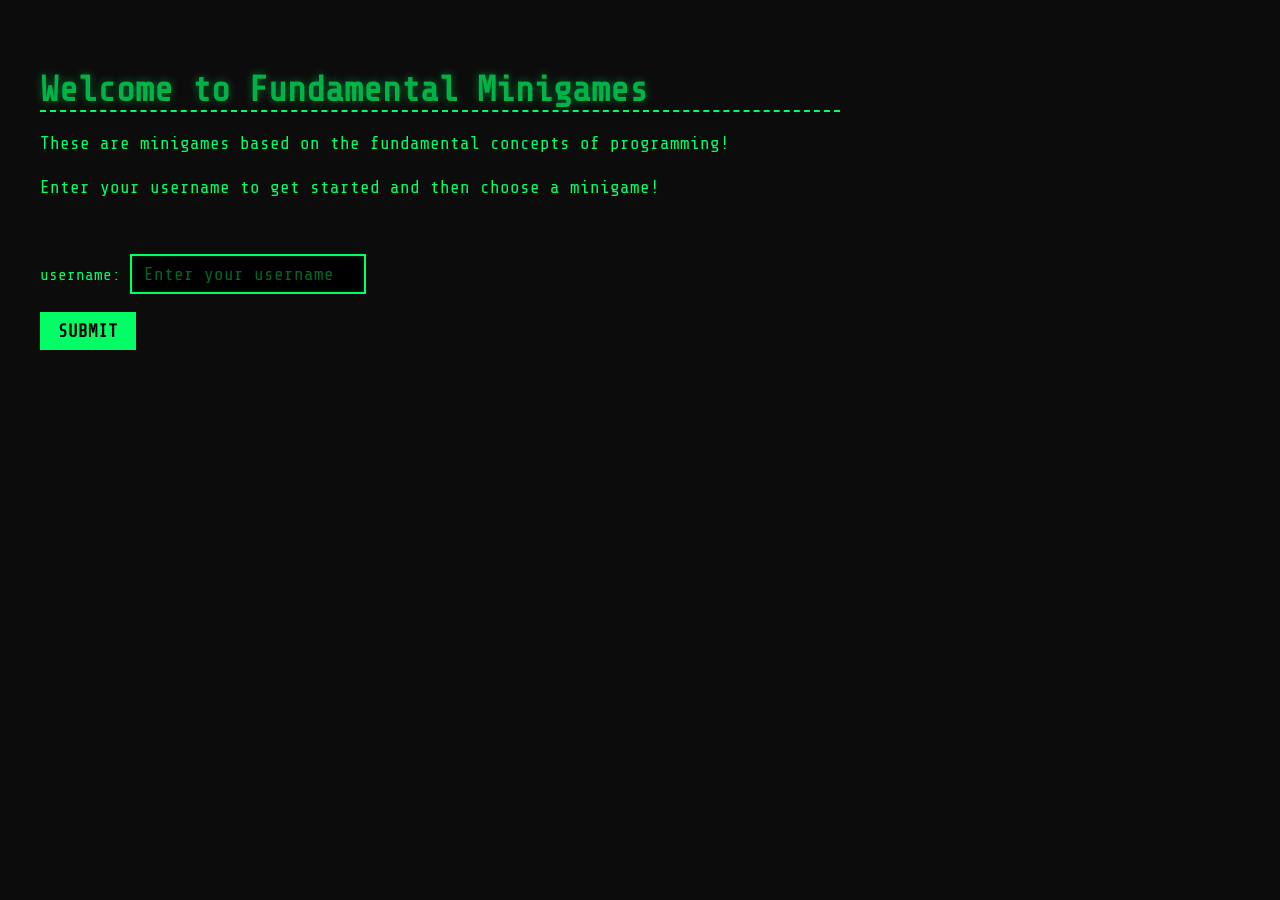
==== index.html @ daf5c6d9 "Styled it" ====
<!DOCTYPE html>
<html lang="en">
<head>
    <meta charset="UTF-8">
    <meta name="viewport" content="width=device-width, initial-scale=1.0">
    <title>Fundamental Minigames</title>
    <link rel="stylesheet" href="style.css">
</head>
<body>

    <div class="container">
        <h1 id="H1">Welcome to Fundamental Minigames</h1>
        <p>These are minigames based on the fundamental concepts of programming!</p>
        <p>Enter your username to get started and then choose a minigame!</p><br><br>

        <div id="login">
            <label>username: </label>
            <input id="myText" type="text" placeholder="Enter your username"><br><br>
            <button id="submit">submit</button>
        </div>

        <div class="minigames" id="minigames" style="display: none;">
            <h2>Minigames</h2>
            <ul>
                <li><a href="translator.html">Translator</a></li>
                <li><a href="cookieClicker.html">Cookie Clicker</a></li>
                <li><a href="cards.html">Cards</a></li>
                <li><a href="ticTacToe.html">Tic-Tac-Toe</a></li>
                <li><a href="bookshelfSorting.html">Bookshelf Sorting</a></li>
                <li><a href="dinoRunner.html">Dino Runner</a></li>
                <li><a href="flappyBird.html">Flappy Bird</a></li>
                <li><a href="snake.html">Snake</a></li>
                <li><a href="endlessRunner.html">Endless Runner</a></li>
            </ul>
        </div>
    </div>

    <script src="index.js"></script>
</body>
</html>
---- style.css ----
@import url('https://fonts.googleapis.com/css2?family=Share+Tech+Mono&display=swap');

body {
    background-color: #0c0c0c;
    color: #00ff66;
    font-family: 'Share Tech Mono', monospace, courier;
    margin: 0;
    padding: 40px;
    display: flex;
    flex-direction: column;
    align-items: flex-start;
    justify-content:flex-start;
    min-height: 100vh;
    box-sizing: border-box;
}




.container{
    width: 100%;
    max-width: 800px;
}

h1{
    font-size: 2.2em;
    text-shadow: 0 0 8px rgba(0, 255, 102, 0.4);
    margin-bottom:10px;
    border-bottom: 2px dashed #00ff66;
}

h1{
    color: #00b347;
    margin-top: 30px;
}

p {
    font-size: 1.1em;
    line-height: 1.5;
}

input[type="text"] {
    background-color: #000000;
    border: 2px solid #00ff66;
    color:#00ff66;
   font-family: 'Share Tech Mono', monospace;
   font-size: 1.1rem;
   padding: 8px 12px;
   outline: none;
   box-shadow: inset 0 0 5px rgba(0, 255, 102, 0.2);    
}

input[type="text"]::placeholder{
    color: #006622;
}

button {
    background-color:#00ff66;
    color: #000000;
    border:none;
    font-family: 'Share Tech Mono', monospace;
    font-size: 1.1rem;
    font-weight: bold;
    padding: 9px 18px;
    cursor: pointer;
    text-transform: uppercase;
    transition: background-color 0.1s, box-shadow 0.1s;
}

button:hover {
    background-color: #ffffff;
    box-shadow: 0 0 10px #ffffff;
}

.minigames ul{
    list-style-type: none;
    padding: 0;
}

.minigames a{
    color: #00ff66;
    text-decoration: none;
    font-size: 1.2em;
    display: inlineblock;
    padding: 4px 8px;
    transition: background-color 0.1s, color 0.1s;
}

.minigames a::before{
    content: ">";
    color: #006622;
}


.minigames a:hover{
    background-color: #00ff66;
    color: #000000;
}

.minigames a:hover::before{
    color:#000000;
}
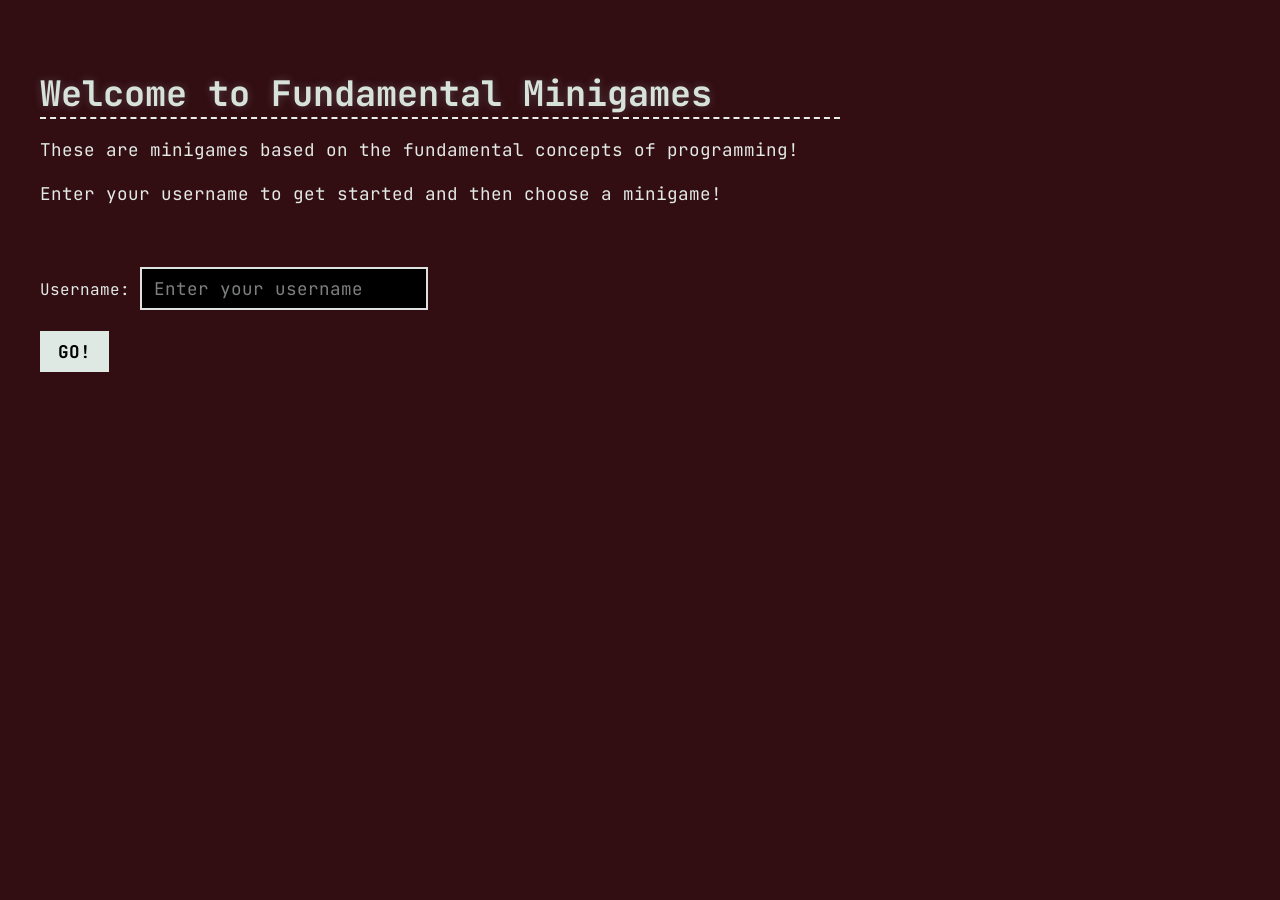
==== commit 09dd3dfe: "First Minigame done" ====
--- a/index.html
+++ b/index.html
@@ -14,9 +14,9 @@
         <p>Enter your username to get started and then choose a minigame!</p><br><br>
 
         <div id="login">
-            <label>username: </label>
+            <label>Username: </label>
             <input id="myText" type="text" placeholder="Enter your username"><br><br>
-            <button id="submit">submit</button>
+            <button id="submit">GO!</button>
         </div>
 
         <div class="minigames" id="minigames" style="display: none;">
--- a/style.css
+++ b/style.css
@@ -1,36 +1,30 @@
-@import url('https://fonts.googleapis.com/css2?family=Share+Tech+Mono&display=swap');
+@import url('https://fonts.googleapis.com/css2?family=JetBrains+Mono:ital,wght@0,400;0,700;1,400;1,700&display=swap');
 
 body {
-    background-color: #0c0c0c;
-    color: #00ff66;
-    font-family: 'Share Tech Mono', monospace, courier;
+    background-color: #320e13;
+    color: #e3e9e5;
+    font-family: 'JetBrains Mono', monospace;
     margin: 0;
     padding: 40px;
     display: flex;
     flex-direction: column;
     align-items: flex-start;
-    justify-content:flex-start;
+    justify-content: flex-start;
     min-height: 100vh;
     box-sizing: border-box;
 }
 
-
-
-
-.container{
+.container {
     width: 100%;
     max-width: 800px;
 }
 
-h1{
+h1 {
     font-size: 2.2em;
-    text-shadow: 0 0 8px rgba(0, 255, 102, 0.4);
-    margin-bottom:10px;
-    border-bottom: 2px dashed #00ff66;
-}
-
-h1{
-    color: #00b347;
+    text-shadow: 0 0 8px rgba(136, 136, 136, 0.4);
+    margin-bottom: 10px;
+    border-bottom: 2px dashed #e9eeeb;
+    color: #d7e2db;
     margin-top: 30px;
 }
 
@@ -41,63 +35,59 @@
 
 input[type="text"] {
     background-color: #000000;
-    border: 2px solid #00ff66;
-    color:#00ff66;
-   font-family: 'Share Tech Mono', monospace;
-   font-size: 1.1rem;
-   padding: 8px 12px;
-   outline: none;
-   box-shadow: inset 0 0 5px rgba(0, 255, 102, 0.2);    
+    border: 2px solid #dde1df;
+    color: #dbf6e6;
+    font-family: 'JetBrains Mono', monospace;
+    font-size: 1.1rem;
+    padding: 8px 12px;
+    outline: none;
 }
 
-input[type="text"]::placeholder{
-    color: #006622;
+input[type="text"]::placeholder {
+    color: #7d807e;
 }
 
 button {
-    background-color:#00ff66;
+    background-color: #dfe9e3;
     color: #000000;
-    border:none;
-    font-family: 'Share Tech Mono', monospace;
+    border: none;
+    font-family: 'JetBrains Mono', monospace;
     font-size: 1.1rem;
     font-weight: bold;
     padding: 9px 18px;
     cursor: pointer;
     text-transform: uppercase;
-    transition: background-color 0.1s, box-shadow 0.1s;
+    transition: background-color 0.1s;
 }
 
 button:hover {
     background-color: #ffffff;
-    box-shadow: 0 0 10px #ffffff;
 }
 
-.minigames ul{
+.minigames ul {
     list-style-type: none;
     padding: 0;
 }
 
-.minigames a{
-    color: #00ff66;
+.minigames a {
+    color: #e3eee7;
     text-decoration: none;
     font-size: 1.2em;
-    display: inlineblock;
+    display: inline-block;
     padding: 4px 8px;
     transition: background-color 0.1s, color 0.1s;
 }
 
-.minigames a::before{
+.minigames a::before {
     content: ">";
     color: #006622;
 }
 
-
-.minigames a:hover{
-    background-color: #00ff66;
+.minigames a:hover {
+    background-color: #ecefed;
     color: #000000;
 }
 
-.minigames a:hover::before{
-    color:#000000;
-}
-
+.minigames a:hover::before {
+    color: #000000;
+}
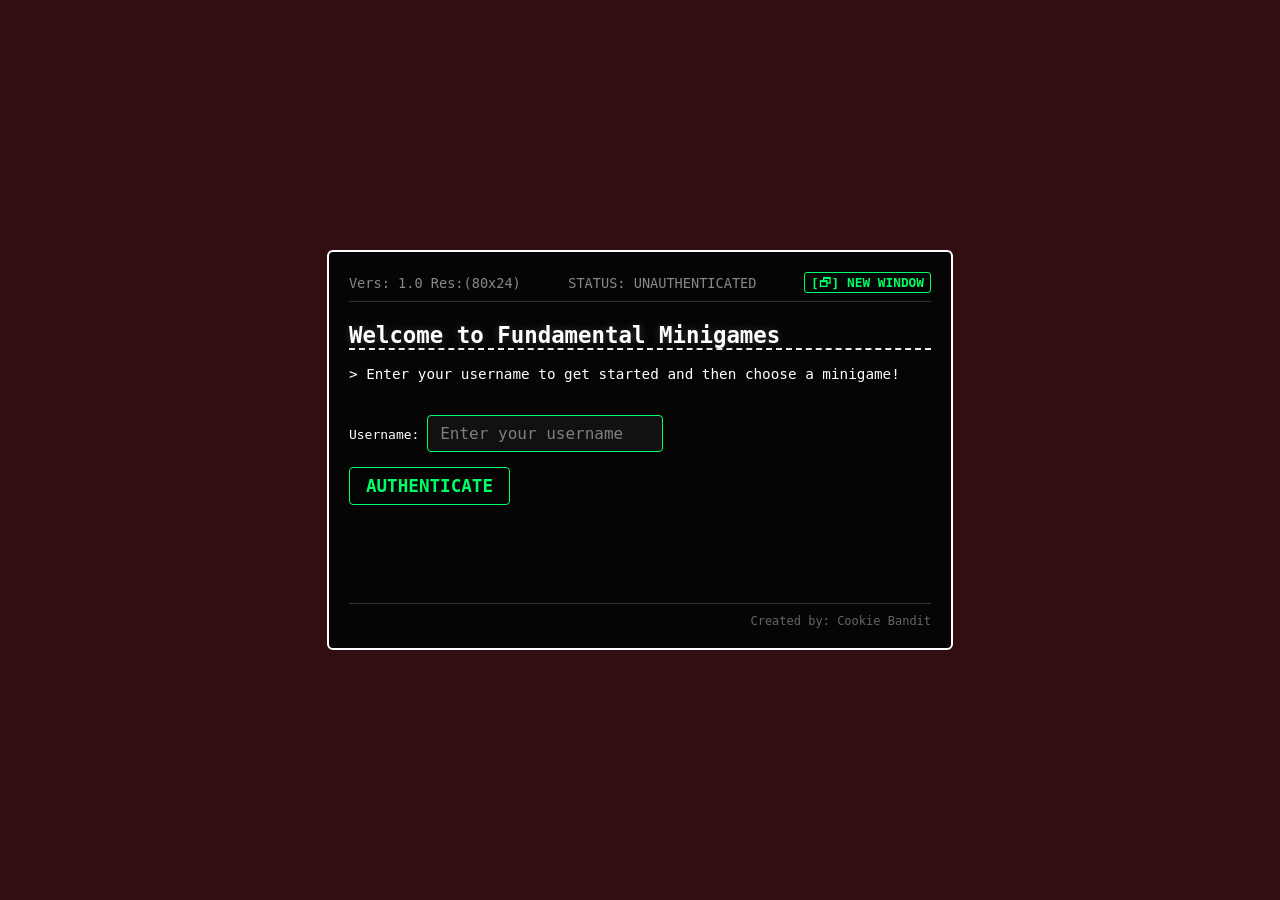
==== commit da8fc18a: "Functionality Done" ====
--- a/index.html
+++ b/index.html
@@ -5,33 +5,177 @@
     <meta name="viewport" content="width=device-width, initial-scale=1.0">
     <title>Fundamental Minigames</title>
     <link rel="stylesheet" href="style.css">
+    <style>
+        body {
+            background-color: #320e13 !important;
+            color: #ffffff !important;
+            font-family: monospace;
+            display: flex;
+            justify-content: center;
+            align-items: center;
+            min-height: 100vh;
+            margin: 0;
+            padding: 20px;
+        }
+
+        /* 80x24 Terminal Window Bounds */
+        .terminal-frame {
+            width: 100%;
+            max-width: 80ch; /* Enforces 80 character column width */
+            background-color: #050505;
+            border: 2px solid #ffffff;
+            border-radius: 6px;
+            padding: 20px;
+            box-sizing: border-box;
+            display: flex;
+            flex-direction: column;
+            justify-content: space-between;
+            min-height: 400px;
+        }
+
+        .terminal-header {
+            display: flex;
+            justify-content: space-between;
+            align-items: center;
+            border-bottom: 1px solid #333;
+            padding-bottom: 8px;
+            margin-bottom: 20px;
+            color: #888888;
+            font-size: 0.85rem;
+        }
+
+        .header-controls {
+            display: flex;
+            gap: 8px;
+            align-items: center;
+        }
+
+        /* Compact buttons sized to match the status text */
+        .terminal-header button {
+            background: transparent !important;
+            border: 1px solid #00ff66 !important;
+            color: #00ff66 !important;
+            padding: 2px 6px;
+            font-family: inherit;
+            font-size: 0.8rem;
+            cursor: pointer;
+            border-radius: 3px;
+        }
+
+        .terminal-header button:hover {
+            background: rgba(0, 255, 102, 0.15) !important;
+        }
+
+        .terminal-header .logout-btn {
+            border-color: #ff3366 !important;
+            color: #ff3366 !important;
+        }
+
+        .terminal-header .logout-btn:hover {
+            background: rgba(255, 51, 102, 0.2) !important;
+        }
+
+        h1 {
+            color: #ffffff;
+            font-size: 1.4rem;
+            margin-top: 0;
+        }
+
+        input[type="text"] {
+            background: #111;
+            border: 1px solid #00ff66;
+            color: #00ff66;
+            padding: 8px 12px;
+            font-family: monospace;
+            font-size: 1rem;
+            border-radius: 4px;
+        }
+
+        #submit {
+            background: transparent !important;
+            border: 1px solid #00ff66 !important;
+            color: #00ff66 !important;
+            padding: 8px 16px;
+            font-family: inherit;
+            cursor: pointer;
+            border-radius: 4px;
+        }
+
+        #submit:hover {
+            background: rgba(0, 255, 102, 0.1) !important;
+        }
+
+        ul {
+            list-style-type: none;
+            padding: 0;
+        }
+
+        li {
+            margin: 10px 0;
+        }
+
+        a {
+            color: #00ff66 !important;
+            text-decoration: none;
+            font-size: 1.1rem;
+        }
+
+        a:hover {
+            text-decoration: underline;
+            color: #000000 !important;
+        }
+
+        /* Terminal Footer Credit */
+        .terminal-footer {
+            display: flex;
+            justify-content: flex-end;
+            border-top: 1px solid #333;
+            padding-top: 10px;
+            margin-top: 20px;
+            color: #666666;
+            font-size: 0.75rem;
+        }
+    </style>
 </head>
 <body>
 
-    <div class="container">
-        <h1 id="H1">Welcome to Fundamental Minigames</h1>
-        <p>These are minigames based on the fundamental concepts of programming!</p>
-        <p>Enter your username to get started and then choose a minigame!</p><br><br>
+    <div class="terminal-frame">
+        <div>
+            <div class="terminal-header">
+                <span>Vers: 1.0 Res:(80x24)</span>
+                <span id="session-status">STATUS: UNAUTHENTICATED</span>
+                <div class="header-controls">
+                    <button id="new-window-btn" title="Pop out terminal window">[🗗] New Window</button>
+                    <button id="logout-btn" class="logout-btn" style="display: none;">[X] Logout</button>
+                </div>
+            </div>
 
-        <div id="login">
-            <label>Username: </label>
-            <input id="myText" type="text" placeholder="Enter your username"><br><br>
-            <button id="submit">GO!</button>
+            <div class="container">
+                <h1 id="H1">Welcome to Fundamental Minigames</h1>
+                <p id="sub-greeting">> Enter your username to get started and then choose a minigame!</p><br>
+
+                <div id="login">
+                    <label>Username: </label>
+                    <input id="myText" type="text" placeholder="Enter your username"><br><br>
+                    <button id="submit">Authenticate</button>
+                </div>
+
+                <div class="minigames" id="minigames" style="display: none;">
+                    <h2>Minigames</h2>
+                    <ul>
+                        <li><a href="translator.html">Translator</a></li>
+                        <li><a href="cookieClicker.html">Cookie Clicker</a></li>
+                        <li><a href="cards.html">Cards</a></li>
+                        <li><a href="ticTacToe.html">Tic-Tac-Toe</a></li>
+                        <li><a href="dinoRunner.html">Dino Runner</a></li>
+                        <li><a href="flappyBird.html">Flappy Bird</a></li>
+                    </ul>
+                </div>
+            </div>
         </div>
 
-        <div class="minigames" id="minigames" style="display: none;">
-            <h2>Minigames</h2>
-            <ul>
-                <li><a href="translator.html">Translator</a></li>
-                <li><a href="cookieClicker.html">Cookie Clicker</a></li>
-                <li><a href="cards.html">Cards</a></li>
-                <li><a href="ticTacToe.html">Tic-Tac-Toe</a></li>
-                <li><a href="bookshelfSorting.html">Bookshelf Sorting</a></li>
-                <li><a href="dinoRunner.html">Dino Runner</a></li>
-                <li><a href="flappyBird.html">Flappy Bird</a></li>
-                <li><a href="snake.html">Snake</a></li>
-                <li><a href="endlessRunner.html">Endless Runner</a></li>
-            </ul>
+        <div class="terminal-footer">
+            <span>Created by: Cookie Bandit</span>
         </div>
     </div>
 
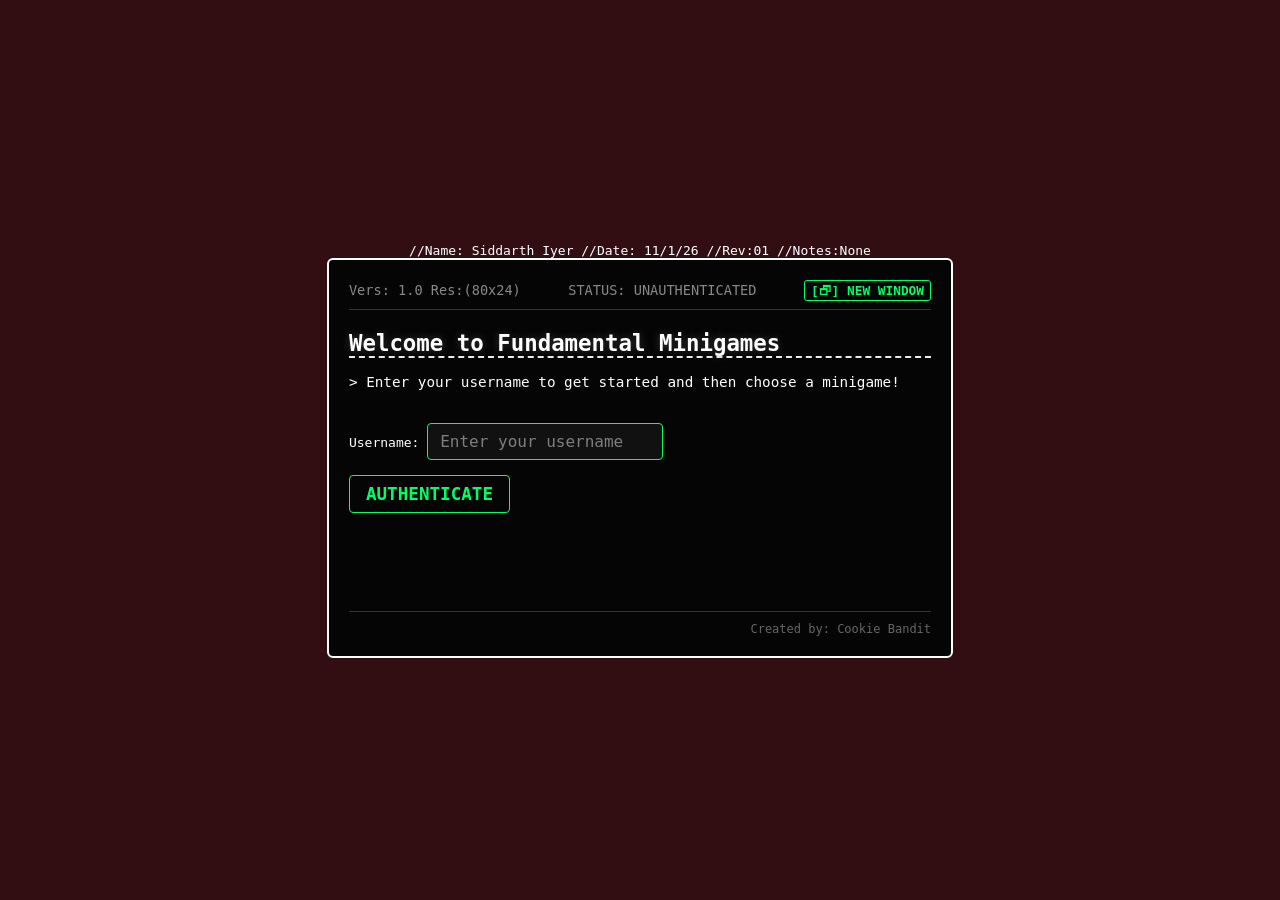
==== commit 07779989: "added my name at the top" ====
--- a/index.html
+++ b/index.html
@@ -1,3 +1,8 @@
+//Name: Siddarth Iyer
+//Date: 11/1/26
+//Rev:01
+//Notes:None
+
 <!DOCTYPE html>
 <html lang="en">
 <head>
@@ -18,10 +23,10 @@
             padding: 20px;
         }
 
-        /* 80x24 Terminal Window Bounds */
+       
         .terminal-frame {
             width: 100%;
-            max-width: 80ch; /* Enforces 80 character column width */
+            max-width: 80ch; 
             background-color: #050505;
             border: 2px solid #ffffff;
             border-radius: 6px;
@@ -50,7 +55,7 @@
             align-items: center;
         }
 
-        /* Compact buttons sized to match the status text */
+   
         .terminal-header button {
             background: transparent !important;
             border: 1px solid #00ff66 !important;
@@ -125,7 +130,6 @@
             color: #000000 !important;
         }
 
-        /* Terminal Footer Credit */
         .terminal-footer {
             display: flex;
             justify-content: flex-end;
--- a/style.css
+++ b/style.css
@@ -1,3 +1,9 @@
+/*
+//Name: Siddarth Iyer
+//Date: 11/1/26
+//Rev:01
+//Notes:None
+*/
 @import url('https://fonts.googleapis.com/css2?family=JetBrains+Mono:ital,wght@0,400;0,700;1,400;1,700&display=swap');
 
 body {
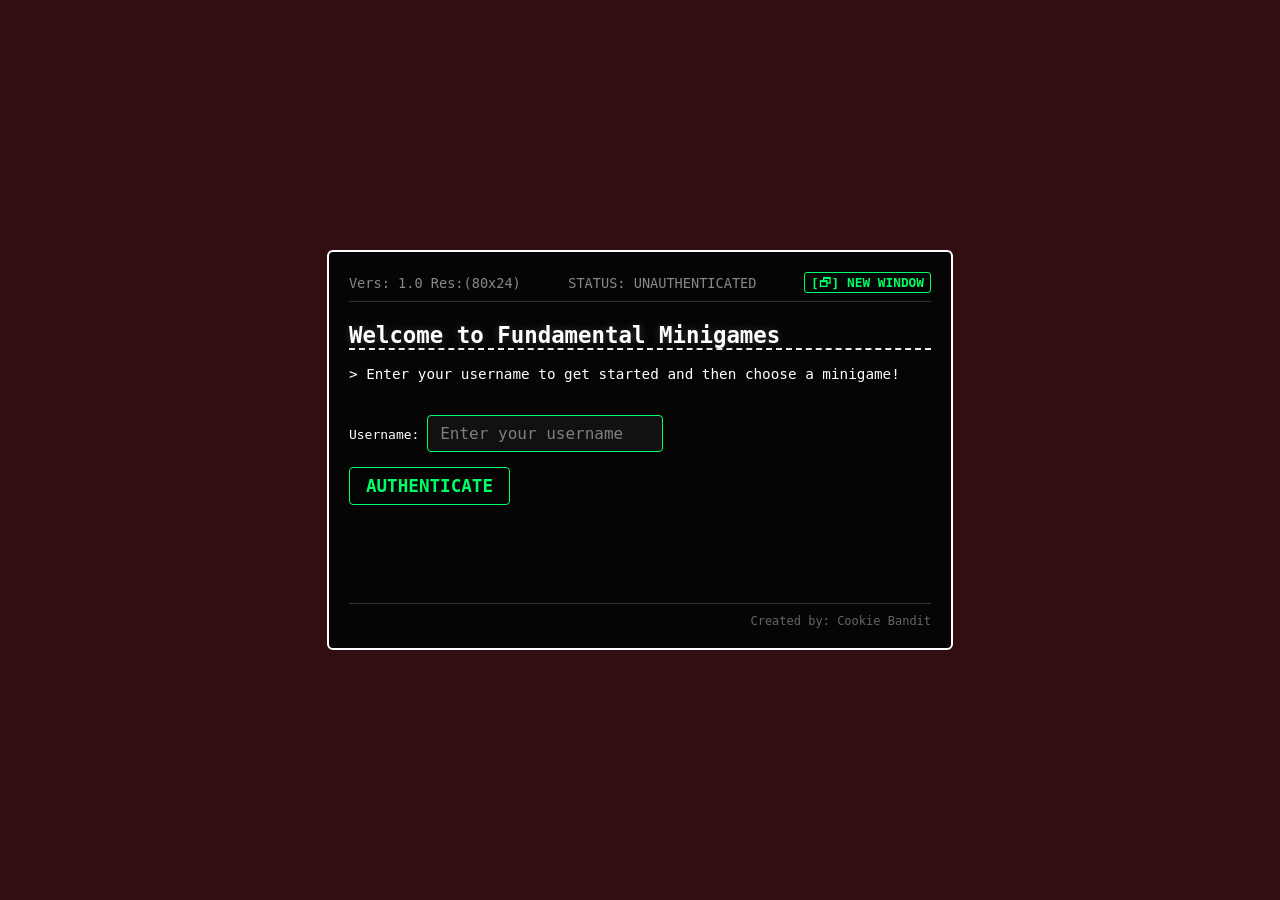
==== commit 241b8d1b: "apparently my name started showing on my webpage which isn't good" ====
--- a/index.html
+++ b/index.html
@@ -1,8 +1,3 @@
-//Name: Siddarth Iyer
-//Date: 11/1/26
-//Rev:01
-//Notes:None
-
 <!DOCTYPE html>
 <html lang="en">
 <head>
